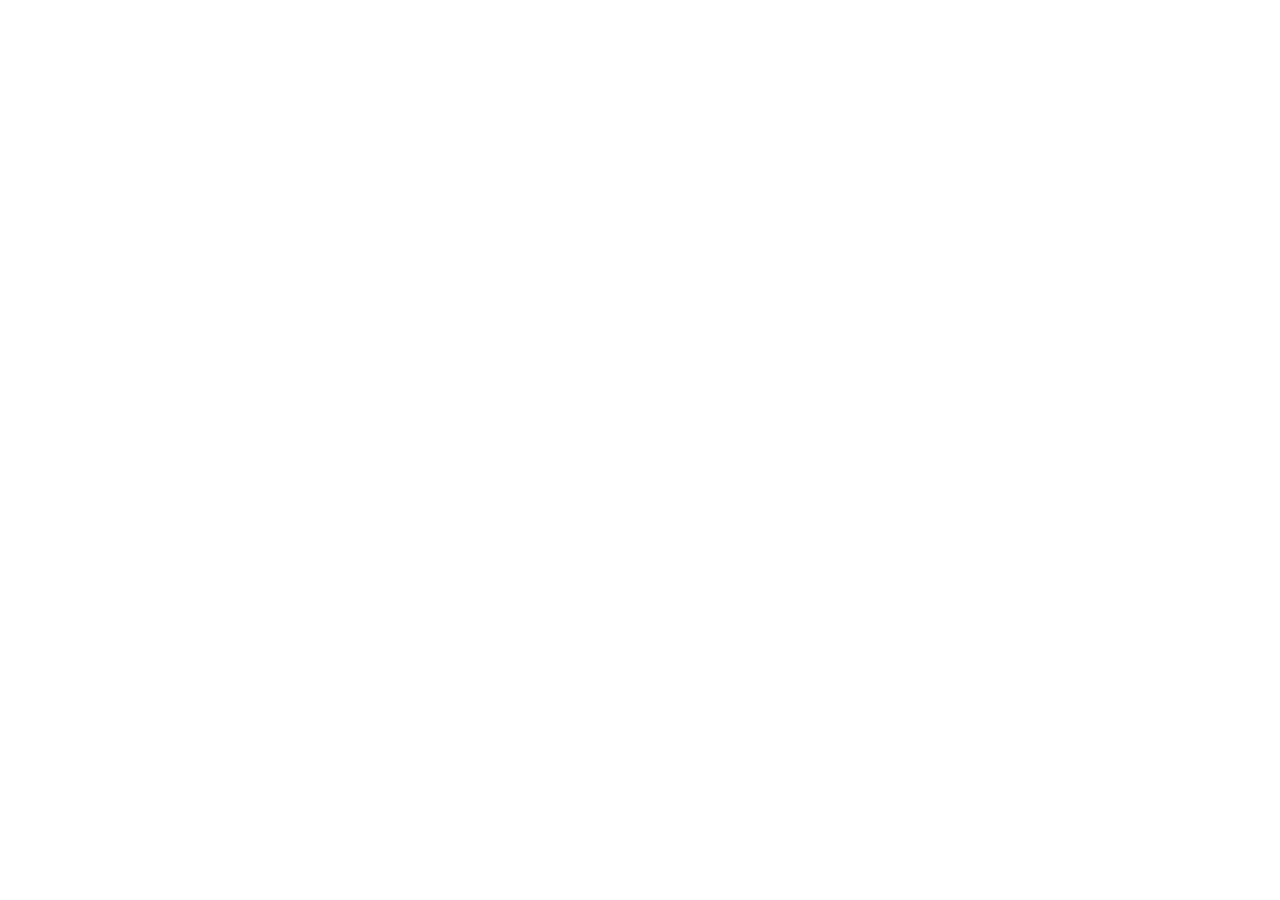
==== index.html @ 727059d9 "Initial admin dashboard deploy" ====
<!doctype html>
<html lang="en">
  <head>
    <meta charset="UTF-8" />
    <link rel="icon" type="image/svg+xml" href="/Nesty-Admin/vite.svg" />
    <meta name="viewport" content="width=device-width, initial-scale=1.0" />
    <title>Nesty Admin</title>
    <script type="module" crossorigin src="/Nesty-Admin/assets/index-CLYqhOhN.js"></script>
    <link rel="stylesheet" crossorigin href="/Nesty-Admin/assets/index-Bx8bd5CR.css">
  </head>
  <body>
    <div id="root"></div>
  </body>
</html>
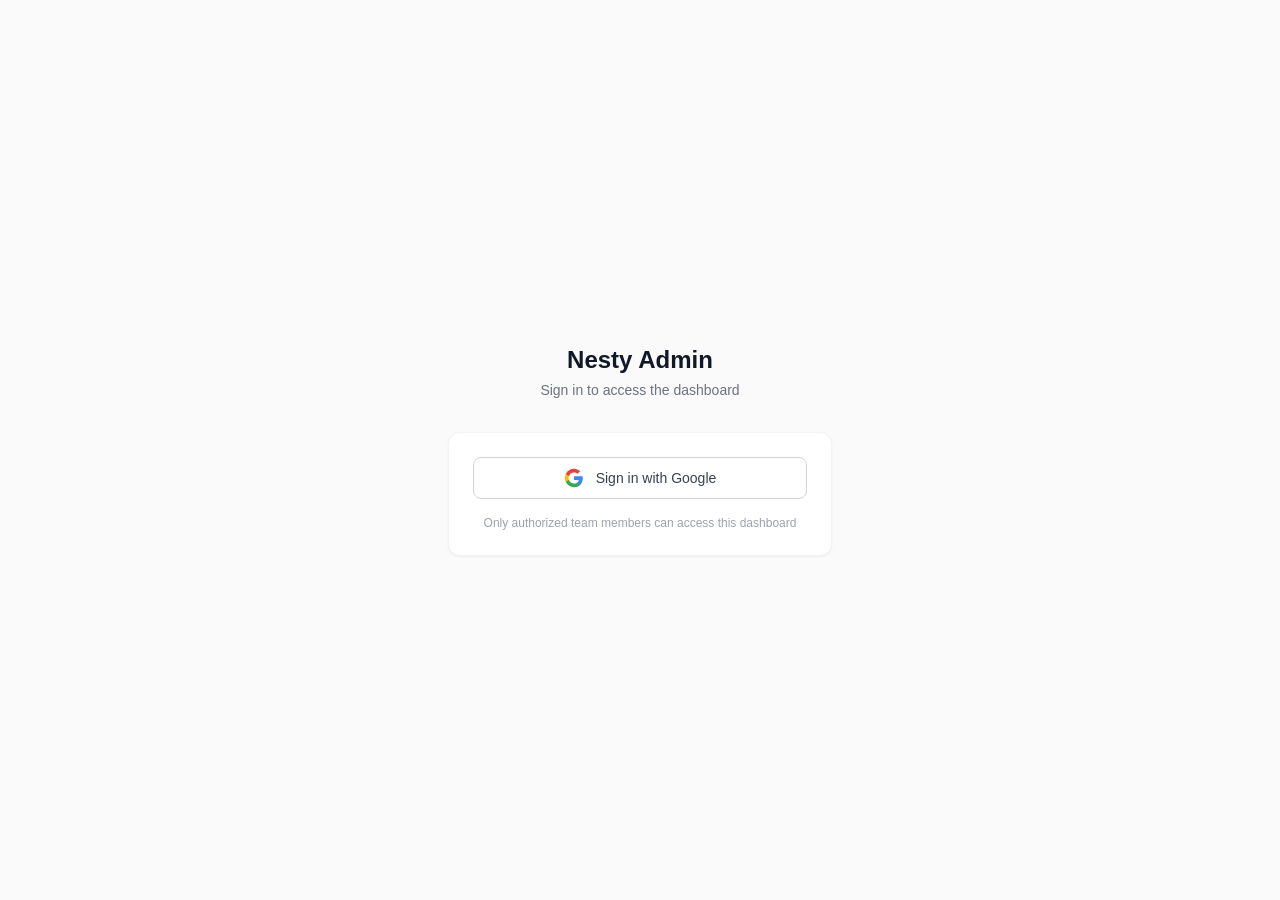
==== commit 6bd246f0: "Custom domain admin.nestyil.com, base path /" ====
--- a/index.html
+++ b/index.html
@@ -2,11 +2,11 @@
 <html lang="en">
   <head>
     <meta charset="UTF-8" />
-    <link rel="icon" type="image/svg+xml" href="/Nesty-Admin/vite.svg" />
+    <link rel="icon" type="image/svg+xml" href="/vite.svg" />
     <meta name="viewport" content="width=device-width, initial-scale=1.0" />
     <title>Nesty Admin</title>
-    <script type="module" crossorigin src="/Nesty-Admin/assets/index-CLYqhOhN.js"></script>
-    <link rel="stylesheet" crossorigin href="/Nesty-Admin/assets/index-Bx8bd5CR.css">
+    <script type="module" crossorigin src="/assets/index-B2XV3PLV.js"></script>
+    <link rel="stylesheet" crossorigin href="/assets/index-BB3oOYri.css">
   </head>
   <body>
     <div id="root"></div>
--- a/assets/index-BB3oOYri.css
+++ b/assets/index-BB3oOYri.css
@@ -0,0 +1 @@
+*,:before,:after{--tw-border-spacing-x: 0;--tw-border-spacing-y: 0;--tw-translate-x: 0;--tw-translate-y: 0;--tw-rotate: 0;--tw-skew-x: 0;--tw-skew-y: 0;--tw-scale-x: 1;--tw-scale-y: 1;--tw-pan-x: ;--tw-pan-y: ;--tw-pinch-zoom: ;--tw-scroll-snap-strictness: proximity;--tw-gradient-from-position: ;--tw-gradient-via-position: ;--tw-gradient-to-position: ;--tw-ordinal: ;--tw-slashed-zero: ;--tw-numeric-figure: ;--tw-numeric-spacing: ;--tw-numeric-fraction: ;--tw-ring-inset: ;--tw-ring-offset-width: 0px;--tw-ring-offset-color: #fff;--tw-ring-color: rgb(59 130 246 / .5);--tw-ring-offset-shadow: 0 0 #0000;--tw-ring-shadow: 0 0 #0000;--tw-shadow: 0 0 #0000;--tw-shadow-colored: 0 0 #0000;--tw-blur: ;--tw-brightness: ;--tw-contrast: ;--tw-grayscale: ;--tw-hue-rotate: ;--tw-invert: ;--tw-saturate: ;--tw-sepia: ;--tw-drop-shadow: ;--tw-backdrop-blur: ;--tw-backdrop-brightness: ;--tw-backdrop-contrast: ;--tw-backdrop-grayscale: ;--tw-backdrop-hue-rotate: ;--tw-backdrop-invert: ;--tw-backdrop-opacity: ;--tw-backdrop-saturate: ;--tw-backdrop-sepia: ;--tw-contain-size: ;--tw-contain-layout: ;--tw-contain-paint: ;--tw-contain-style: }::backdrop{--tw-border-spacing-x: 0;--tw-border-spacing-y: 0;--tw-translate-x: 0;--tw-translate-y: 0;--tw-rotate: 0;--tw-skew-x: 0;--tw-skew-y: 0;--tw-scale-x: 1;--tw-scale-y: 1;--tw-pan-x: ;--tw-pan-y: ;--tw-pinch-zoom: ;--tw-scroll-snap-strictness: proximity;--tw-gradient-from-position: ;--tw-gradient-via-position: ;--tw-gradient-to-position: ;--tw-ordinal: ;--tw-slashed-zero: ;--tw-numeric-figure: ;--tw-numeric-spacing: ;--tw-numeric-fraction: ;--tw-ring-inset: ;--tw-ring-offset-width: 0px;--tw-ring-offset-color: #fff;--tw-ring-color: rgb(59 130 246 / .5);--tw-ring-offset-shadow: 0 0 #0000;--tw-ring-shadow: 0 0 #0000;--tw-shadow: 0 0 #0000;--tw-shadow-colored: 0 0 #0000;--tw-blur: ;--tw-brightness: ;--tw-contrast: ;--tw-grayscale: ;--tw-hue-rotate: ;--tw-invert: ;--tw-saturate: ;--tw-sepia: ;--tw-drop-shadow: ;--tw-backdrop-blur: ;--tw-backdrop-brightness: ;--tw-backdrop-contrast: ;--tw-backdrop-grayscale: ;--tw-backdrop-hue-rotate: ;--tw-backdrop-invert: ;--tw-backdrop-opacity: ;--tw-backdrop-saturate: ;--tw-backdrop-sepia: ;--tw-contain-size: ;--tw-contain-layout: ;--tw-contain-paint: ;--tw-contain-style: }*,:before,:after{box-sizing:border-box;border-width:0;border-style:solid;border-color:#e5e7eb}:before,:after{--tw-content: ""}html,:host{line-height:1.5;-webkit-text-size-adjust:100%;-moz-tab-size:4;-o-tab-size:4;tab-size:4;font-family:Inter,Assistant,Heebo,sans-serif;font-feature-settings:normal;font-variation-settings:normal;-webkit-tap-highlight-color:transparent}body{margin:0;line-height:inherit}hr{height:0;color:inherit;border-top-width:1px}abbr:where([title]){-webkit-text-decoration:underline dotted;text-decoration:underline dotted}h1,h2,h3,h4,h5,h6{font-size:inherit;font-weight:inherit}a{color:inherit;text-decoration:inherit}b,strong{font-weight:bolder}code,kbd,samp,pre{font-family:ui-monospace,SFMono-Regular,Menlo,Monaco,Consolas,Liberation Mono,Courier New,monospace;font-feature-settings:normal;font-variation-settings:normal;font-size:1em}small{font-size:80%}sub,sup{font-size:75%;line-height:0;position:relative;vertical-align:baseline}sub{bottom:-.25em}sup{top:-.5em}table{text-indent:0;border-color:inherit;border-collapse:collapse}button,input,optgroup,select,textarea{font-family:inherit;font-feature-settings:inherit;font-variation-settings:inherit;font-size:100%;font-weight:inherit;line-height:inherit;letter-spacing:inherit;color:inherit;margin:0;padding:0}button,select{text-transform:none}button,input:where([type=button]),input:where([type=reset]),input:where([type=submit]){-webkit-appearance:button;background-color:transparent;background-image:none}:-moz-focusring{outline:auto}:-moz-ui-invalid{box-shadow:none}progress{vertical-align:baseline}::-webkit-inner-spin-button,::-webkit-outer-spin-button{height:auto}[type=search]{-webkit-appearance:textfield;outline-offset:-2px}::-webkit-search-decoration{-webkit-appearance:none}::-webkit-file-upload-button{-webkit-appearance:button;font:inherit}summary{display:list-item}blockquote,dl,dd,h1,h2,h3,h4,h5,h6,hr,figure,p,pre{margin:0}fieldset{margin:0;padding:0}legend{padding:0}ol,ul,menu{list-style:none;margin:0;padding:0}dialog{padding:0}textarea{resize:vertical}input::-moz-placeholder,textarea::-moz-placeholder{opacity:1;color:#9ca3af}input::placeholder,textarea::placeholder{opacity:1;color:#9ca3af}button,[role=button]{cursor:pointer}:disabled{cursor:default}img,svg,video,canvas,audio,iframe,embed,object{display:block;vertical-align:middle}img,video{max-width:100%;height:auto}[hidden]:where(:not([hidden=until-found])){display:none}.absolute{position:absolute}.relative{position:relative}.sticky{position:sticky}.left-3{left:.75rem}.top-0{top:0}.top-1\/2{top:50%}.mx-auto{margin-left:auto;margin-right:auto}.mb-1{margin-bottom:.25rem}.mb-2{margin-bottom:.5rem}.mb-3{margin-bottom:.75rem}.mb-4{margin-bottom:1rem}.mb-6{margin-bottom:1.5rem}.mb-8{margin-bottom:2rem}.mt-1{margin-top:.25rem}.mt-3{margin-top:.75rem}.mt-4{margin-top:1rem}.flex{display:flex}.table{display:table}.grid{display:grid}.h-10{height:2.5rem}.h-16{height:4rem}.h-2{height:.5rem}.h-3{height:.75rem}.h-32{height:8rem}.h-4{height:1rem}.h-5{height:1.25rem}.h-6{height:1.5rem}.h-64{height:16rem}.h-8{height:2rem}.h-full{height:100%}.h-screen{height:100vh}.min-h-screen{min-height:100vh}.w-10{width:2.5rem}.w-16{width:4rem}.w-3{width:.75rem}.w-4{width:1rem}.w-5{width:1.25rem}.w-6{width:1.5rem}.w-64{width:16rem}.w-8{width:2rem}.w-fit{width:-moz-fit-content;width:fit-content}.w-full{width:100%}.max-w-sm{max-width:24rem}.flex-1{flex:1 1 0%}.-translate-y-1\/2{--tw-translate-y: -50%;transform:translate(var(--tw-translate-x),var(--tw-translate-y)) rotate(var(--tw-rotate)) skew(var(--tw-skew-x)) skewY(var(--tw-skew-y)) scaleX(var(--tw-scale-x)) scaleY(var(--tw-scale-y))}@keyframes spin{to{transform:rotate(360deg)}}.animate-spin{animation:spin 1s linear infinite}.cursor-pointer{cursor:pointer}.select-none{-webkit-user-select:none;-moz-user-select:none;user-select:none}.grid-cols-1{grid-template-columns:repeat(1,minmax(0,1fr))}.flex-col{flex-direction:column}.items-start{align-items:flex-start}.items-center{align-items:center}.justify-end{justify-content:flex-end}.justify-center{justify-content:center}.justify-between{justify-content:space-between}.gap-1{gap:.25rem}.gap-2{gap:.5rem}.gap-3{gap:.75rem}.gap-4{gap:1rem}.gap-6{gap:1.5rem}.space-y-1>:not([hidden])~:not([hidden]){--tw-space-y-reverse: 0;margin-top:calc(.25rem * calc(1 - var(--tw-space-y-reverse)));margin-bottom:calc(.25rem * var(--tw-space-y-reverse))}.space-y-3>:not([hidden])~:not([hidden]){--tw-space-y-reverse: 0;margin-top:calc(.75rem * calc(1 - var(--tw-space-y-reverse)));margin-bottom:calc(.75rem * var(--tw-space-y-reverse))}.space-y-4>:not([hidden])~:not([hidden]){--tw-space-y-reverse: 0;margin-top:calc(1rem * calc(1 - var(--tw-space-y-reverse)));margin-bottom:calc(1rem * var(--tw-space-y-reverse))}.divide-y>:not([hidden])~:not([hidden]){--tw-divide-y-reverse: 0;border-top-width:calc(1px * calc(1 - var(--tw-divide-y-reverse)));border-bottom-width:calc(1px * var(--tw-divide-y-reverse))}.divide-gray-50>:not([hidden])~:not([hidden]){--tw-divide-opacity: 1;border-color:rgb(249 250 251 / var(--tw-divide-opacity, 1))}.overflow-auto{overflow:auto}.overflow-hidden{overflow:hidden}.overflow-x-auto{overflow-x:auto}.truncate{overflow:hidden;text-overflow:ellipsis;white-space:nowrap}.rounded-full{border-radius:9999px}.rounded-lg{border-radius:.5rem}.rounded-md{border-radius:.375rem}.rounded-xl{border-radius:.75rem}.border{border-width:1px}.border-2{border-width:2px}.border-b{border-bottom-width:1px}.border-r{border-right-width:1px}.border-t{border-top-width:1px}.border-gray-100{--tw-border-opacity: 1;border-color:rgb(243 244 246 / var(--tw-border-opacity, 1))}.border-gray-200{--tw-border-opacity: 1;border-color:rgb(229 231 235 / var(--tw-border-opacity, 1))}.border-gray-300{--tw-border-opacity: 1;border-color:rgb(209 213 219 / var(--tw-border-opacity, 1))}.border-primary{--tw-border-opacity: 1;border-color:rgb(103 80 164 / var(--tw-border-opacity, 1))}.border-t-transparent{border-top-color:transparent}.bg-gray-100{--tw-bg-opacity: 1;background-color:rgb(243 244 246 / var(--tw-bg-opacity, 1))}.bg-gray-50{--tw-bg-opacity: 1;background-color:rgb(249 250 251 / var(--tw-bg-opacity, 1))}.bg-green-50{--tw-bg-opacity: 1;background-color:rgb(240 253 244 / var(--tw-bg-opacity, 1))}.bg-primary{--tw-bg-opacity: 1;background-color:rgb(103 80 164 / var(--tw-bg-opacity, 1))}.bg-primary-light{--tw-bg-opacity: 1;background-color:rgb(243 237 255 / var(--tw-bg-opacity, 1))}.bg-red-50{--tw-bg-opacity: 1;background-color:rgb(254 242 242 / var(--tw-bg-opacity, 1))}.bg-surface{--tw-bg-opacity: 1;background-color:rgb(250 250 250 / var(--tw-bg-opacity, 1))}.bg-white{--tw-bg-opacity: 1;background-color:rgb(255 255 255 / var(--tw-bg-opacity, 1))}.p-1{padding:.25rem}.p-12{padding:3rem}.p-4{padding:1rem}.p-6{padding:1.5rem}.p-8{padding:2rem}.px-2{padding-left:.5rem;padding-right:.5rem}.px-3{padding-left:.75rem;padding-right:.75rem}.px-4{padding-left:1rem;padding-right:1rem}.px-6{padding-left:1.5rem;padding-right:1.5rem}.py-1{padding-top:.25rem;padding-bottom:.25rem}.py-1\.5{padding-top:.375rem;padding-bottom:.375rem}.py-2{padding-top:.5rem;padding-bottom:.5rem}.py-2\.5{padding-top:.625rem;padding-bottom:.625rem}.py-3{padding-top:.75rem;padding-bottom:.75rem}.py-4{padding-top:1rem;padding-bottom:1rem}.pl-9{padding-left:2.25rem}.pr-3{padding-right:.75rem}.pr-4{padding-right:1rem}.text-left{text-align:left}.text-center{text-align:center}.text-2xl{font-size:1.5rem;line-height:2rem}.text-3xl{font-size:1.875rem;line-height:2.25rem}.text-sm{font-size:.875rem;line-height:1.25rem}.text-xl{font-size:1.25rem;line-height:1.75rem}.text-xs{font-size:.75rem;line-height:1rem}.font-bold{font-weight:700}.font-medium{font-weight:500}.font-semibold{font-weight:600}.uppercase{text-transform:uppercase}.tracking-wider{letter-spacing:.05em}.text-gray-400{--tw-text-opacity: 1;color:rgb(156 163 175 / var(--tw-text-opacity, 1))}.text-gray-500{--tw-text-opacity: 1;color:rgb(107 114 128 / var(--tw-text-opacity, 1))}.text-gray-600{--tw-text-opacity: 1;color:rgb(75 85 99 / var(--tw-text-opacity, 1))}.text-gray-700{--tw-text-opacity: 1;color:rgb(55 65 81 / var(--tw-text-opacity, 1))}.text-gray-900{--tw-text-opacity: 1;color:rgb(17 24 39 / var(--tw-text-opacity, 1))}.text-green-600{--tw-text-opacity: 1;color:rgb(22 163 74 / var(--tw-text-opacity, 1))}.text-primary{--tw-text-opacity: 1;color:rgb(103 80 164 / var(--tw-text-opacity, 1))}.text-red-500{--tw-text-opacity: 1;color:rgb(239 68 68 / var(--tw-text-opacity, 1))}.text-red-600{--tw-text-opacity: 1;color:rgb(220 38 38 / var(--tw-text-opacity, 1))}.text-white{--tw-text-opacity: 1;color:rgb(255 255 255 / var(--tw-text-opacity, 1))}.shadow-sm{--tw-shadow: 0 1px 2px 0 rgb(0 0 0 / .05);--tw-shadow-colored: 0 1px 2px 0 var(--tw-shadow-color);box-shadow:var(--tw-ring-offset-shadow, 0 0 #0000),var(--tw-ring-shadow, 0 0 #0000),var(--tw-shadow)}.transition-all{transition-property:all;transition-timing-function:cubic-bezier(.4,0,.2,1);transition-duration:.15s}.transition-colors{transition-property:color,background-color,border-color,text-decoration-color,fill,stroke;transition-timing-function:cubic-bezier(.4,0,.2,1);transition-duration:.15s}.duration-500{transition-duration:.5s}body{margin:0;font-family:Inter,sans-serif;background-color:#fafafa;color:#1a1a1a}.hover\:bg-gray-50:hover{--tw-bg-opacity: 1;background-color:rgb(249 250 251 / var(--tw-bg-opacity, 1))}.hover\:bg-gray-50\/50:hover{background-color:#f9fafb80}.hover\:bg-primary-dark:hover{--tw-bg-opacity: 1;background-color:rgb(80 62 133 / var(--tw-bg-opacity, 1))}.hover\:bg-red-50:hover{--tw-bg-opacity: 1;background-color:rgb(254 242 242 / var(--tw-bg-opacity, 1))}.hover\:text-gray-700:hover{--tw-text-opacity: 1;color:rgb(55 65 81 / var(--tw-text-opacity, 1))}.hover\:text-gray-900:hover{--tw-text-opacity: 1;color:rgb(17 24 39 / var(--tw-text-opacity, 1))}.hover\:text-primary-dark:hover{--tw-text-opacity: 1;color:rgb(80 62 133 / var(--tw-text-opacity, 1))}.hover\:text-red-600:hover{--tw-text-opacity: 1;color:rgb(220 38 38 / var(--tw-text-opacity, 1))}.hover\:underline:hover{text-decoration-line:underline}.focus\:border-primary:focus{--tw-border-opacity: 1;border-color:rgb(103 80 164 / var(--tw-border-opacity, 1))}.focus\:outline-none:focus{outline:2px solid transparent;outline-offset:2px}.focus\:ring-2:focus{--tw-ring-offset-shadow: var(--tw-ring-inset) 0 0 0 var(--tw-ring-offset-width) var(--tw-ring-offset-color);--tw-ring-shadow: var(--tw-ring-inset) 0 0 0 calc(2px + var(--tw-ring-offset-width)) var(--tw-ring-color);box-shadow:var(--tw-ring-offset-shadow),var(--tw-ring-shadow),var(--tw-shadow, 0 0 #0000)}.focus\:ring-primary\/20:focus{--tw-ring-color: rgb(103 80 164 / .2)}.disabled\:opacity-40:disabled{opacity:.4}.disabled\:opacity-50:disabled{opacity:.5}@media(min-width:640px){.sm\:grid-cols-2{grid-template-columns:repeat(2,minmax(0,1fr))}}@media(min-width:1024px){.lg\:grid-cols-2{grid-template-columns:repeat(2,minmax(0,1fr))}.lg\:grid-cols-4{grid-template-columns:repeat(4,minmax(0,1fr))}}
